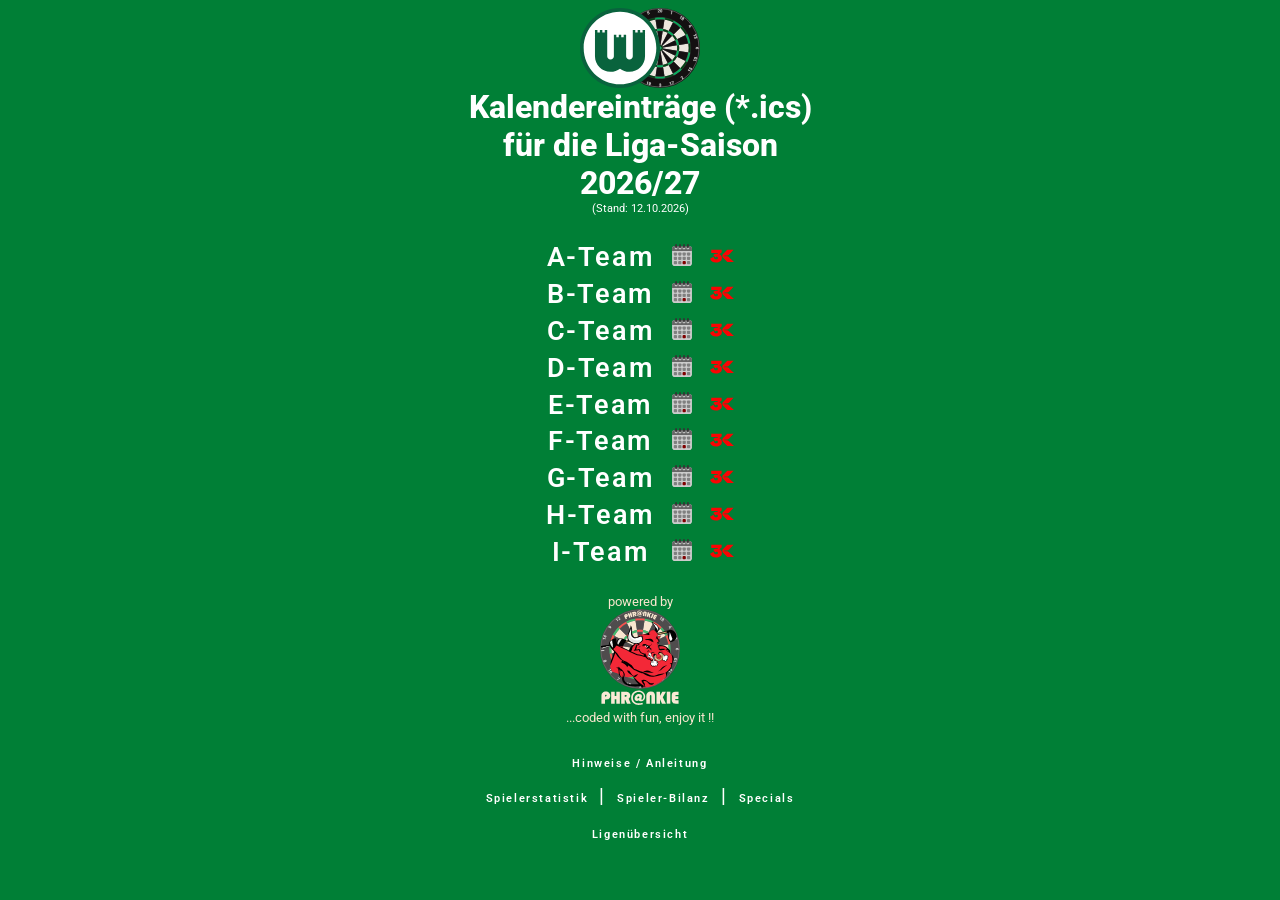
==== calendars.html @ e675faec "Add files via upload" ====
<!DOCTYPE html>
<html lang="de">
<head>
    <meta http-equiv="content-type" content="text/html; charset=UTF-8">
	<meta http-equiv="Cache-Control" content="no-cache, no-store, must-revalidate">
	<meta http-equiv="Pragma" content="no-cache">
	<meta http-equiv="Expires" content="0">
    <meta name="viewport" content="width=device-width, initial-scale=1.0">
    <title>Kalendereintr&auml;ge (*.ics)</title>
	<link href="https://fonts.googleapis.com/css?family=Roboto" rel="stylesheet">
    <script src="./jscript/s4d.js" type="text/javascript"></script>
    <script src="./jscript/c7s.js" type="text/javascript"></script>
</head>
<body style="background-color: #007F36;">
	<div class="flex-container">
		<div id="vfl_wob_dart_logo_container" class="flex-container"></div>
		<div class="flex-container"><span class="header">Kalendereintr&auml;ge (*.ics)</span></div>
		<div class="flex-container"><span class="header">f&uuml;r die Liga-Saison</span></div>
		<div class="flex-container"><span class="header">2026/27</span></div>
		<div class="flex-container"><span class="status">(Stand: 12.10.2026)</span></div>
		<div class="flex-container" style="height: 1.5rem;"></div>
		<table>
			<tbody>
				<tr>
					<td><a href="./ics/A-Team_2026-27.ics" download>A-Team</a></td>
					<td><a href="./ics/A-Team_2026-27.ics" download><span class="calendar_icon" /></a></td>
					<td><a href="https://2k-dart-software.com/frontend/events/10/event/1707/phase/2408/group/0" target="_blank"><span class="_3k_icon" /></a></td>
				</tr>
				<tr>
					<td><a href="./ics/B-Team_2026-27.ics" download>B-Team</a></td>
					<td><a href="./ics/B-Team_2026-27.ics" download><span class="calendar_icon" /></a></td>
					<td><a href="https://2k-dart-software.com/frontend/events/10/event/1310/phase/1981/group/0" target="_blank"><span class="_3k_icon" /></a></td>
				</tr>
				<tr>
					<td><a href="./ics/C-Team_2026-27.ics" download>C-Team</a></td>
					<td><a href="./ics/C-Team_2026-27.ics" download><span class="calendar_icon" /></a></td>
					<td><a href="https://2k-dart-software.com/frontend/events/10/event/1324/phase/1995/group/0" target="_blank"><span class="_3k_icon" /></a></td>
				</tr>
				<tr>
					<td><a href="./ics/D-Team_2026-27.ics" download>D-Team</a></td>
					<td><a href="./ics/D-Team_2026-27.ics" download><span class="calendar_icon" /></a></td>
					<td><a href="https://2k-dart-software.com/frontend/events/10/event/1335/phase/2006/group/0" target="_blank"><span class="_3k_icon" /></a></td>
				</tr>
				<tr>
					<td><a href="./ics/E-Team_2026-27.ics" download>E-Team</a></td>
					<td><a href="./ics/E-Team_2026-27.ics" download><span class="calendar_icon" /></a></td>
					<td><a href="https://2k-dart-software.com/frontend/events/10/event/1336/phase/2007/group/0" target="_blank"><span class="_3k_icon" /></a></td>
				</tr>
				<tr>
					<td><a href="./ics/F-Team_2026-27.ics" download>F-Team</a></td>
					<td><a href="./ics/F-Team_2026-27.ics" download><span class="calendar_icon" /></a></td>
					<td><a href="https://2k-dart-software.com/frontend/events/10/event/1343/phase/2014/group/0" target="_blank"><span class="_3k_icon" /></a></td>
				</tr>
				<tr>
					<td><a href="./ics/G-Team_2026-27.ics" download>G-Team</a></td>
					<td><a href="./ics/G-Team_2026-27.ics" download><span class="calendar_icon" /></a></td>
					<td><a href="https://2k-dart-software.com/frontend/events/10/event/1349/phase/2020/group/0" target="_blank"><span class="_3k_icon" /></a></td>
				</tr>
				<tr>
					<td><a href="./ics/H-Team_2026-27.ics" download>H-Team</a></td>
					<td><a href="./ics/H-Team_2026-27.ics" download><span class="calendar_icon" /></a></td>
					<td><a href="https://2k-dart-software.com/frontend/events/10/event/1478/phase/2185/group/0" target="_blank"><span class="_3k_icon" /></a></td>
				</tr>
				<tr>
					<td><a href="./ics/I-Team_2026-27.ics" download>I-Team</a></td>
					<td><a href="./ics/I-Team_2026-27.ics" download><span class="calendar_icon" /></a></td>
					<td><a href="https://2k-dart-software.com/frontend/events/10/event/1344/phase/2015/group/0" target="_blank"><span class="_3k_icon" /></a></td>
				</tr>
			</tbody>
		</table>
		<div class="flex-container" style="height: 1.5rem;"></div>
		<div id="phrankie_container" class="flex-container"></div>
		<div class="flex-container" style="height: 1.5rem;"></div>
		<div class="flex-container"><span class="link"><a class="help" href="./help.pdf" target="_blank">&nbsp;Hinweise / Anleitung&nbsp;</a></span></div>
		<div class="flex-container" style="height: 0.8rem;"></div>
		<div class="flex-container"><span class="link"><a class="help" href="./statistics.html" target="_self">&nbsp;Spielerstatistik&nbsp;</a> | <a class="help" href="./results.html" target="_self">&nbsp;Spieler-Bilanz&nbsp;</a> | <a class="help" href="./specials.html" target="_self">&nbsp;Specials&nbsp;</a></span></div>
		<div class="flex-container" style="height: 0.8rem;"></div>
		<div class="flex-container"><span class="link"><a class="help" href="https://vfldart.my.canva.site/ligauebersicht" target="_blank">&nbsp;Ligen&uuml;bersicht&nbsp;</a></span></div>
		<div class="flex-container" style="height: 2rem;"></div>
	</div>
</body>
</html>
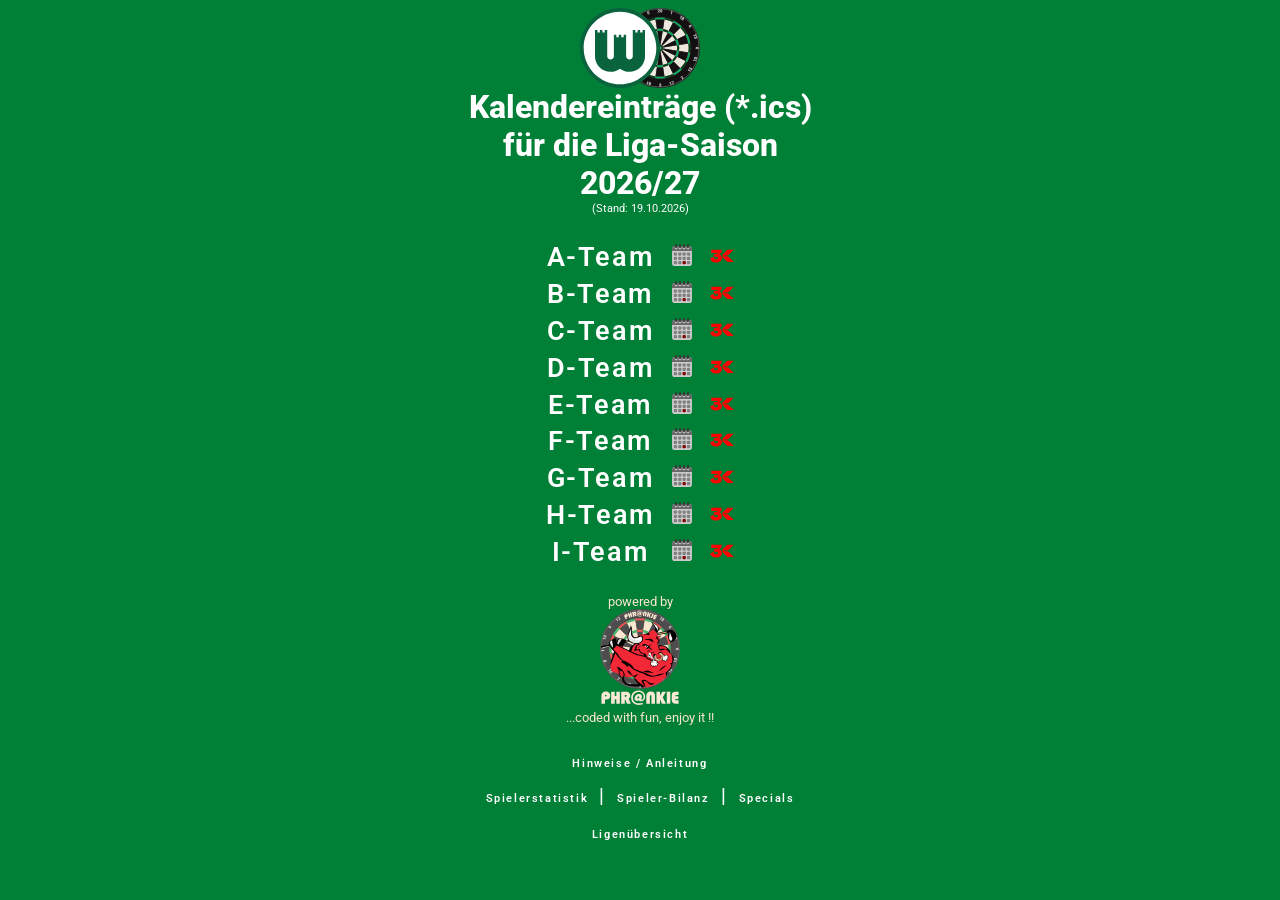
==== commit a72100e2: "Add files via upload" ====
--- a/calendars.html
+++ b/calendars.html
@@ -17,7 +17,7 @@
 		<div class="flex-container"><span class="header">Kalendereintr&auml;ge (*.ics)</span></div>
 		<div class="flex-container"><span class="header">f&uuml;r die Liga-Saison</span></div>
 		<div class="flex-container"><span class="header">2026/27</span></div>
-		<div class="flex-container"><span class="status">(Stand: 12.10.2026)</span></div>
+		<div class="flex-container"><span class="status">(Stand: 19.10.2026)</span></div>
 		<div class="flex-container" style="height: 1.5rem;"></div>
 		<table>
 			<tbody>
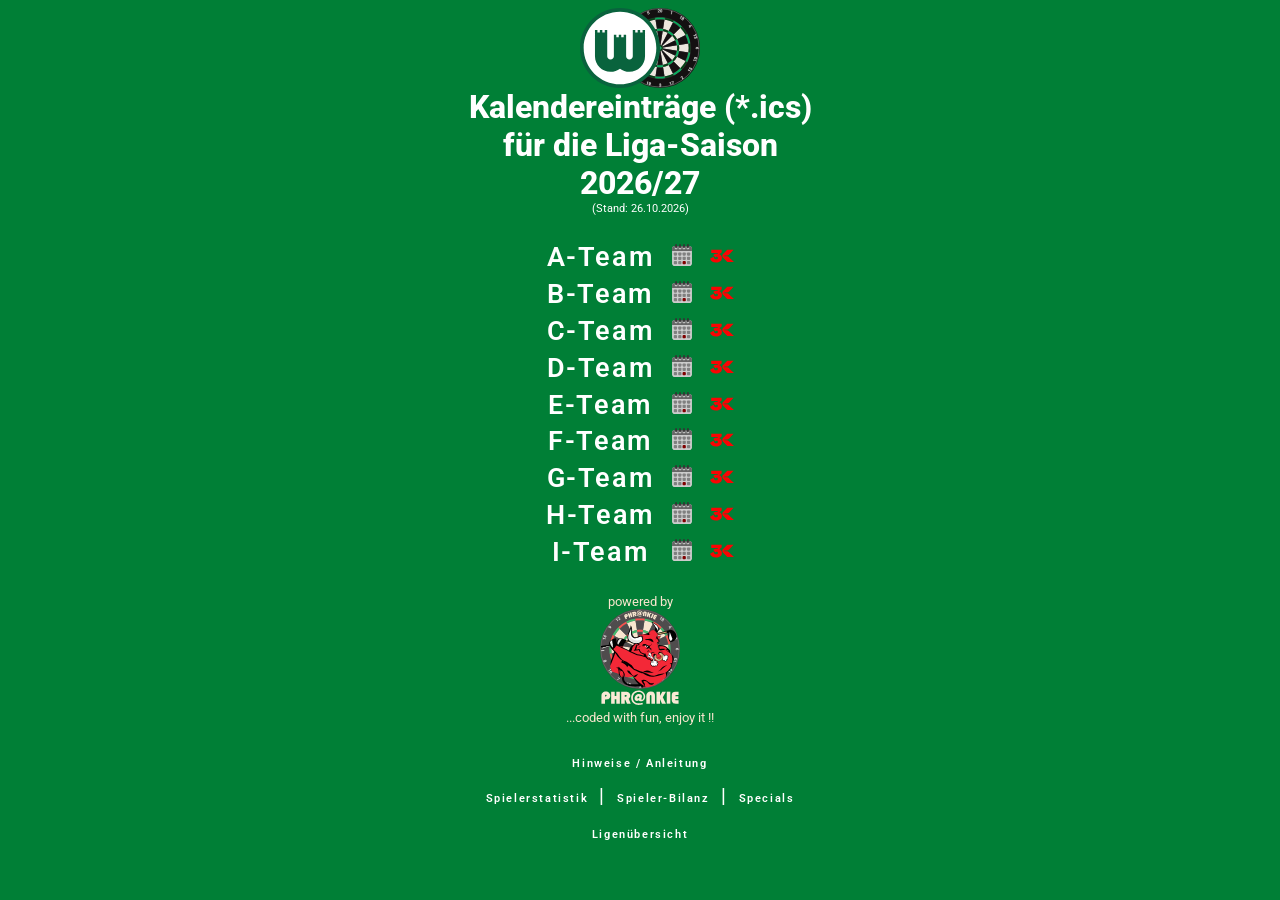
==== commit 7d0893f0: "Add files via upload" ====
--- a/calendars.html
+++ b/calendars.html
@@ -17,7 +17,7 @@
 		<div class="flex-container"><span class="header">Kalendereintr&auml;ge (*.ics)</span></div>
 		<div class="flex-container"><span class="header">f&uuml;r die Liga-Saison</span></div>
 		<div class="flex-container"><span class="header">2026/27</span></div>
-		<div class="flex-container"><span class="status">(Stand: 19.10.2026)</span></div>
+		<div class="flex-container"><span class="status">(Stand: 26.10.2026)</span></div>
 		<div class="flex-container" style="height: 1.5rem;"></div>
 		<table>
 			<tbody>
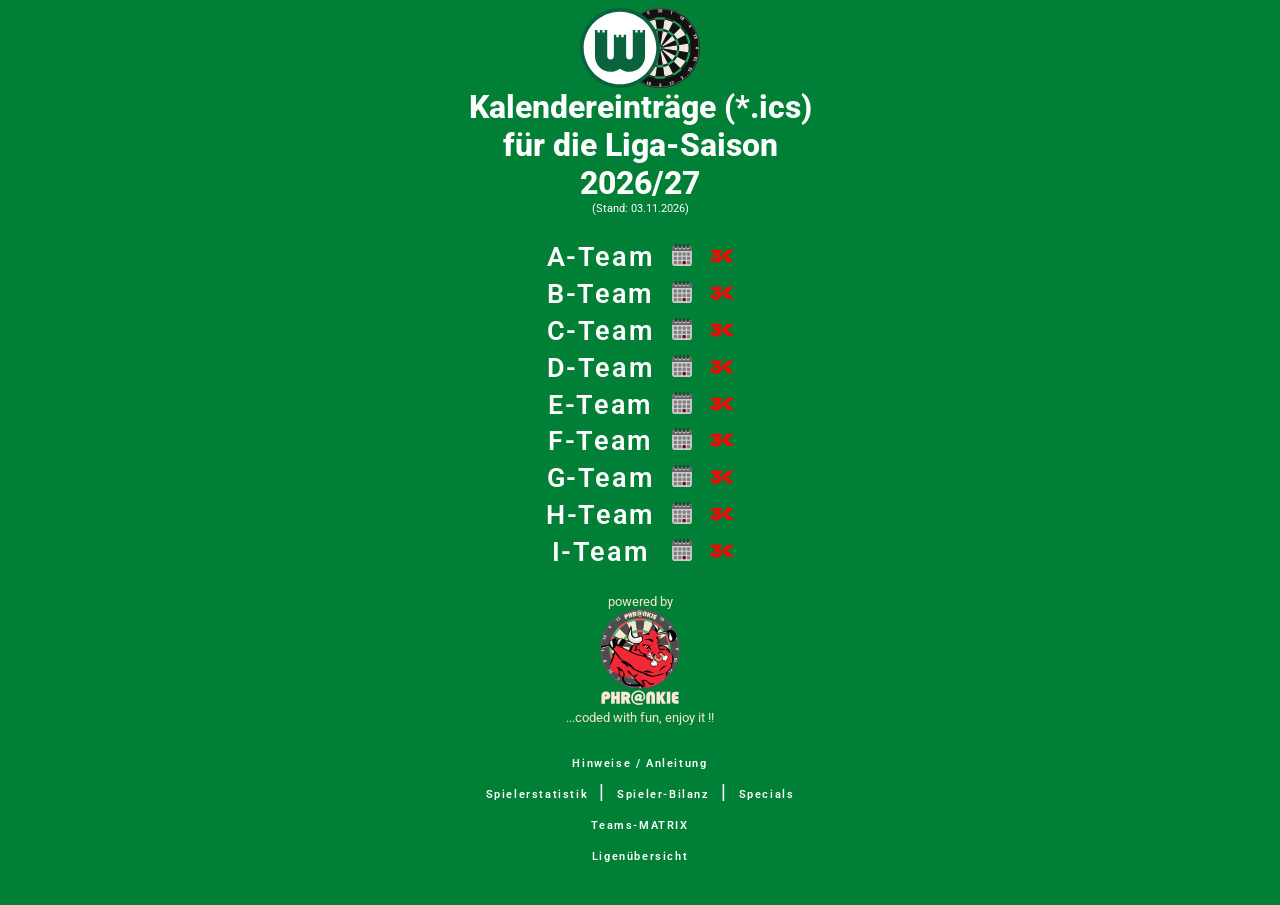
==== commit 0a68b3d2: "Add files via upload" ====
--- a/calendars.html
+++ b/calendars.html
@@ -17,7 +17,7 @@
 		<div class="flex-container"><span class="header">Kalendereintr&auml;ge (*.ics)</span></div>
 		<div class="flex-container"><span class="header">f&uuml;r die Liga-Saison</span></div>
 		<div class="flex-container"><span class="header">2026/27</span></div>
-		<div class="flex-container"><span class="status">(Stand: 26.10.2026)</span></div>
+		<div class="flex-container"><span class="status">(Stand: 03.11.2026)</span></div>
 		<div class="flex-container" style="height: 1.5rem;"></div>
 		<table>
 			<tbody>
@@ -72,9 +72,11 @@
 		<div id="phrankie_container" class="flex-container"></div>
 		<div class="flex-container" style="height: 1.5rem;"></div>
 		<div class="flex-container"><span class="link"><a class="help" href="./help.pdf" target="_blank">&nbsp;Hinweise / Anleitung&nbsp;</a></span></div>
-		<div class="flex-container" style="height: 0.8rem;"></div>
+		<div class="flex-container" style="height: 0.5rem;"></div>
 		<div class="flex-container"><span class="link"><a class="help" href="./statistics.html" target="_self">&nbsp;Spielerstatistik&nbsp;</a> | <a class="help" href="./results.html" target="_self">&nbsp;Spieler-Bilanz&nbsp;</a> | <a class="help" href="./specials.html" target="_self">&nbsp;Specials&nbsp;</a></span></div>
-		<div class="flex-container" style="height: 0.8rem;"></div>
+		<div class="flex-container" style="height: 0.5rem;"></div>
+		<div class="flex-container"><span class="link"><a class="help" href="./matrix.html" target="_self">&nbsp;Teams-MATRIX&nbsp;</a></span></div>
+		<div class="flex-container" style="height: 0.5rem;"></div>
 		<div class="flex-container"><span class="link"><a class="help" href="https://vfldart.my.canva.site/ligauebersicht" target="_blank">&nbsp;Ligen&uuml;bersicht&nbsp;</a></span></div>
 		<div class="flex-container" style="height: 2rem;"></div>
 	</div>
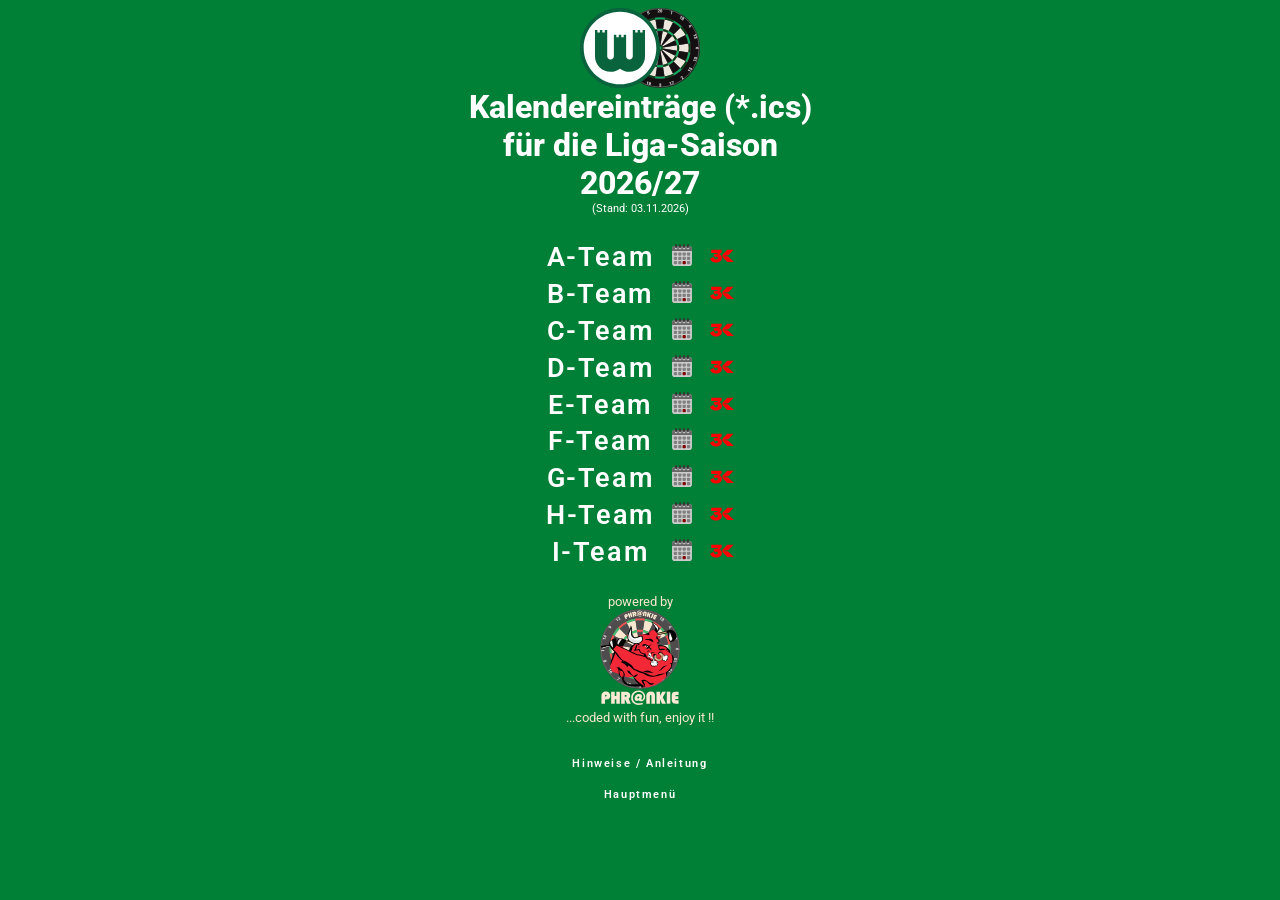
==== commit 0570453f: "Add files via upload" ====
--- a/calendars.html
+++ b/calendars.html
@@ -73,12 +73,14 @@
 		<div class="flex-container" style="height: 1.5rem;"></div>
 		<div class="flex-container"><span class="link"><a class="help" href="./help.pdf" target="_blank">&nbsp;Hinweise / Anleitung&nbsp;</a></span></div>
 		<div class="flex-container" style="height: 0.5rem;"></div>
-		<div class="flex-container"><span class="link"><a class="help" href="./statistics.html" target="_self">&nbsp;Spielerstatistik&nbsp;</a> | <a class="help" href="./results.html" target="_self">&nbsp;Spieler-Bilanz&nbsp;</a> | <a class="help" href="./specials.html" target="_self">&nbsp;Specials&nbsp;</a></span></div>
+		<!-- <div class="flex-container"><span class="link"><a class="help" href="./statistics.html" target="_self">&nbsp;Spielerstatistik&nbsp;</a> | <a class="help" href="./results.html" target="_self">&nbsp;Spieler-Bilanz&nbsp;</a> | <a class="help" href="./specials.html" target="_self">&nbsp;Specials&nbsp;</a></span></div> -->
+		<!-- <div class="flex-container" style="height: 0.5rem;"></div> -->
+		<!-- <div class="flex-container"><span class="link"><a class="help" href="./matrix.html" target="_self">&nbsp;Teams-MATRIX&nbsp;</a></span></div> -->
+		<!-- <div class="flex-container" style="height: 0.5rem;"></div> -->
+		<div class="flex-container"><span class="link"><a class="help" href="./index.html" target="_self">&nbsp;Hauptmen&uuml;&nbsp;</a></span></div>
 		<div class="flex-container" style="height: 0.5rem;"></div>
-		<div class="flex-container"><span class="link"><a class="help" href="./matrix.html" target="_self">&nbsp;Teams-MATRIX&nbsp;</a></span></div>
-		<div class="flex-container" style="height: 0.5rem;"></div>
-		<div class="flex-container"><span class="link"><a class="help" href="https://vfldart.my.canva.site/ligauebersicht" target="_blank">&nbsp;Ligen&uuml;bersicht&nbsp;</a></span></div>
-		<div class="flex-container" style="height: 2rem;"></div>
+		<!-- <div class="flex-container"><span class="link"><a class="help" href="https://vfldart.my.canva.site/ligauebersicht" target="_blank">&nbsp;Ligen&uuml;bersicht&nbsp;</a></span></div> -->
+		<!-- <div class="flex-container" style="height: 2rem;"></div> -->
 	</div>
 </body>
 </html>
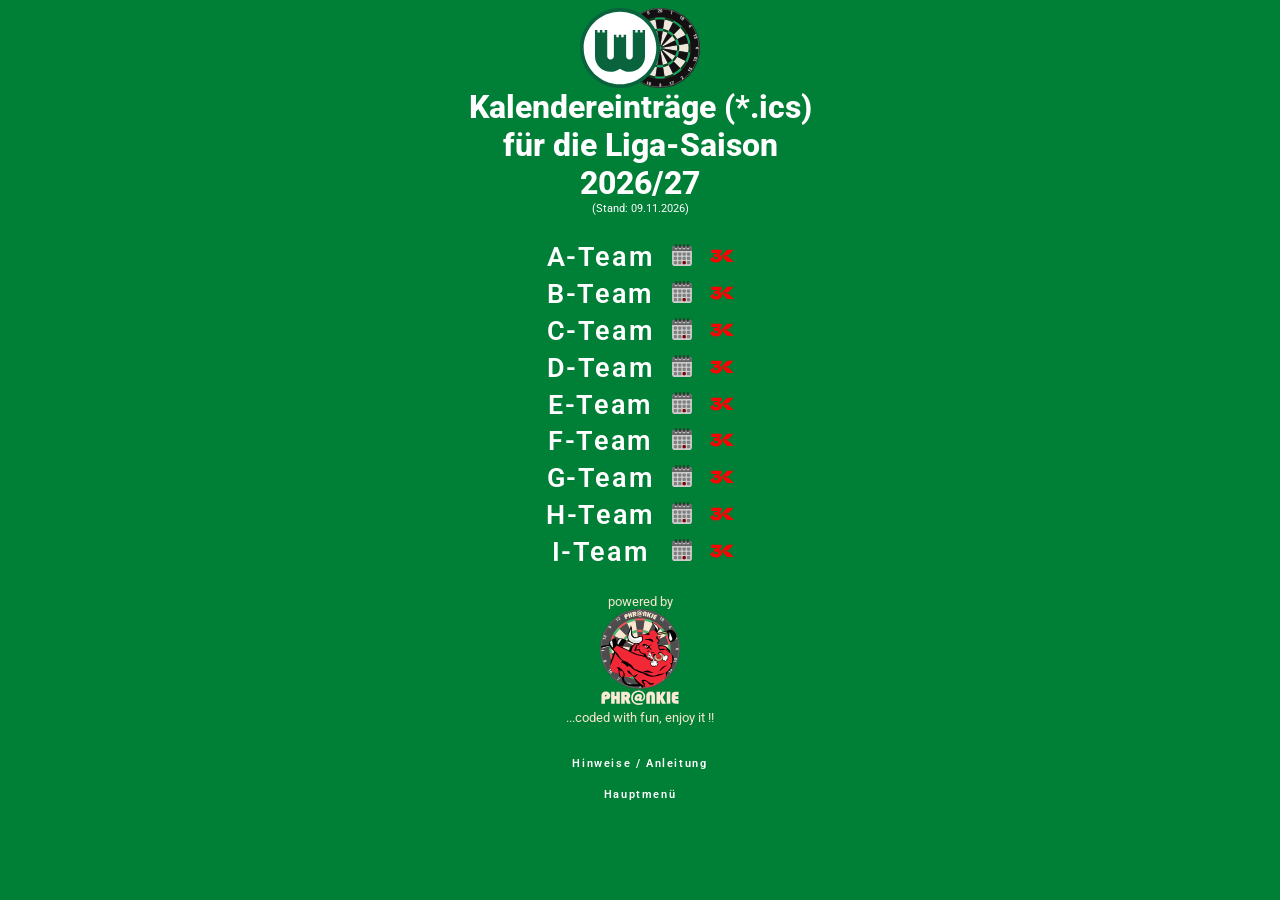
==== commit 9e2ab8a9: "Add files via upload" ====
--- a/calendars.html
+++ b/calendars.html
@@ -17,7 +17,7 @@
 		<div class="flex-container"><span class="header">Kalendereintr&auml;ge (*.ics)</span></div>
 		<div class="flex-container"><span class="header">f&uuml;r die Liga-Saison</span></div>
 		<div class="flex-container"><span class="header">2026/27</span></div>
-		<div class="flex-container"><span class="status">(Stand: 03.11.2026)</span></div>
+		<div class="flex-container"><span class="status">(Stand: 09.11.2026)</span></div>
 		<div class="flex-container" style="height: 1.5rem;"></div>
 		<table>
 			<tbody>
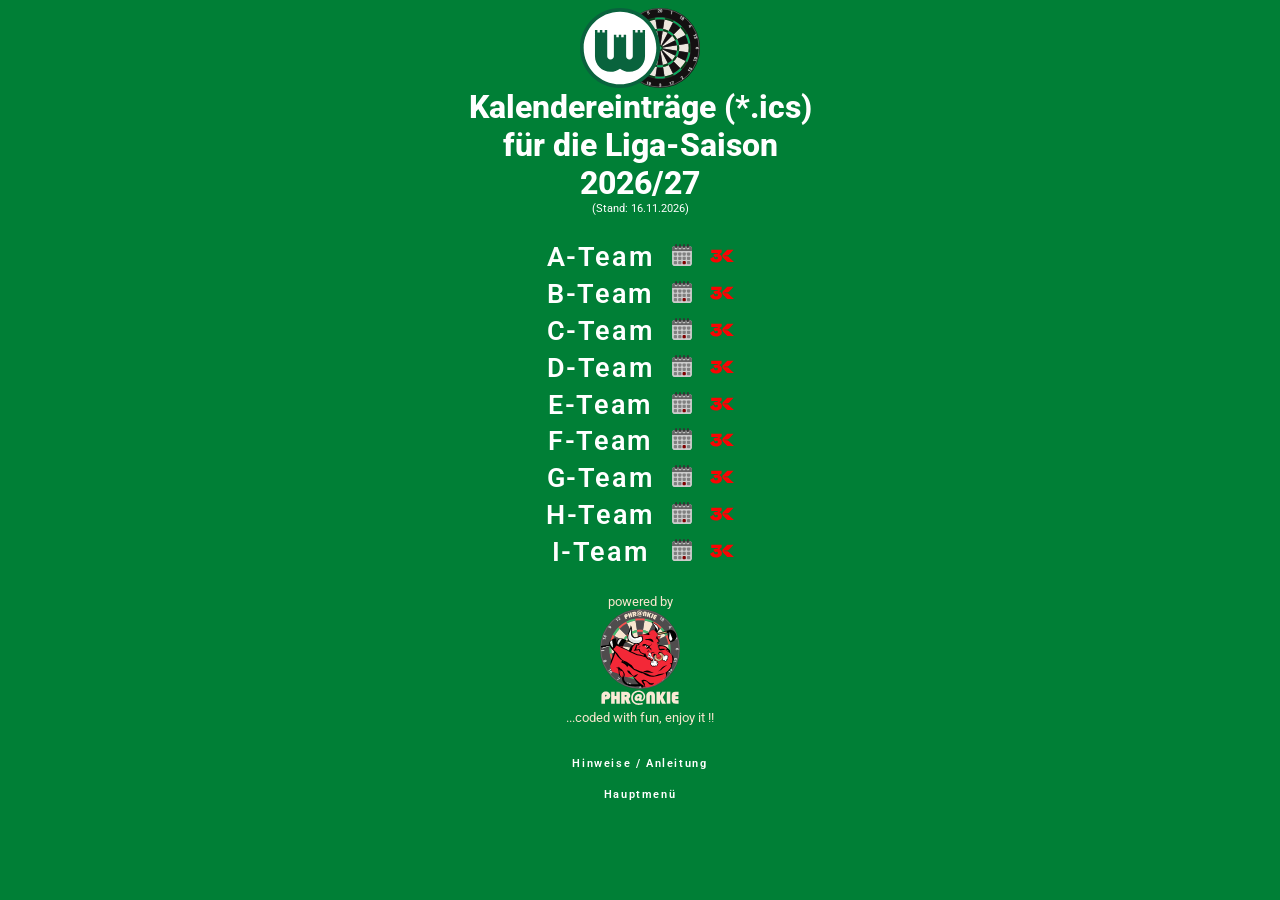
==== commit c8cc6587: "Add files via upload" ====
--- a/calendars.html
+++ b/calendars.html
@@ -17,7 +17,7 @@
 		<div class="flex-container"><span class="header">Kalendereintr&auml;ge (*.ics)</span></div>
 		<div class="flex-container"><span class="header">f&uuml;r die Liga-Saison</span></div>
 		<div class="flex-container"><span class="header">2026/27</span></div>
-		<div class="flex-container"><span class="status">(Stand: 09.11.2026)</span></div>
+		<div class="flex-container"><span class="status">(Stand: 16.11.2026)</span></div>
 		<div class="flex-container" style="height: 1.5rem;"></div>
 		<table>
 			<tbody>
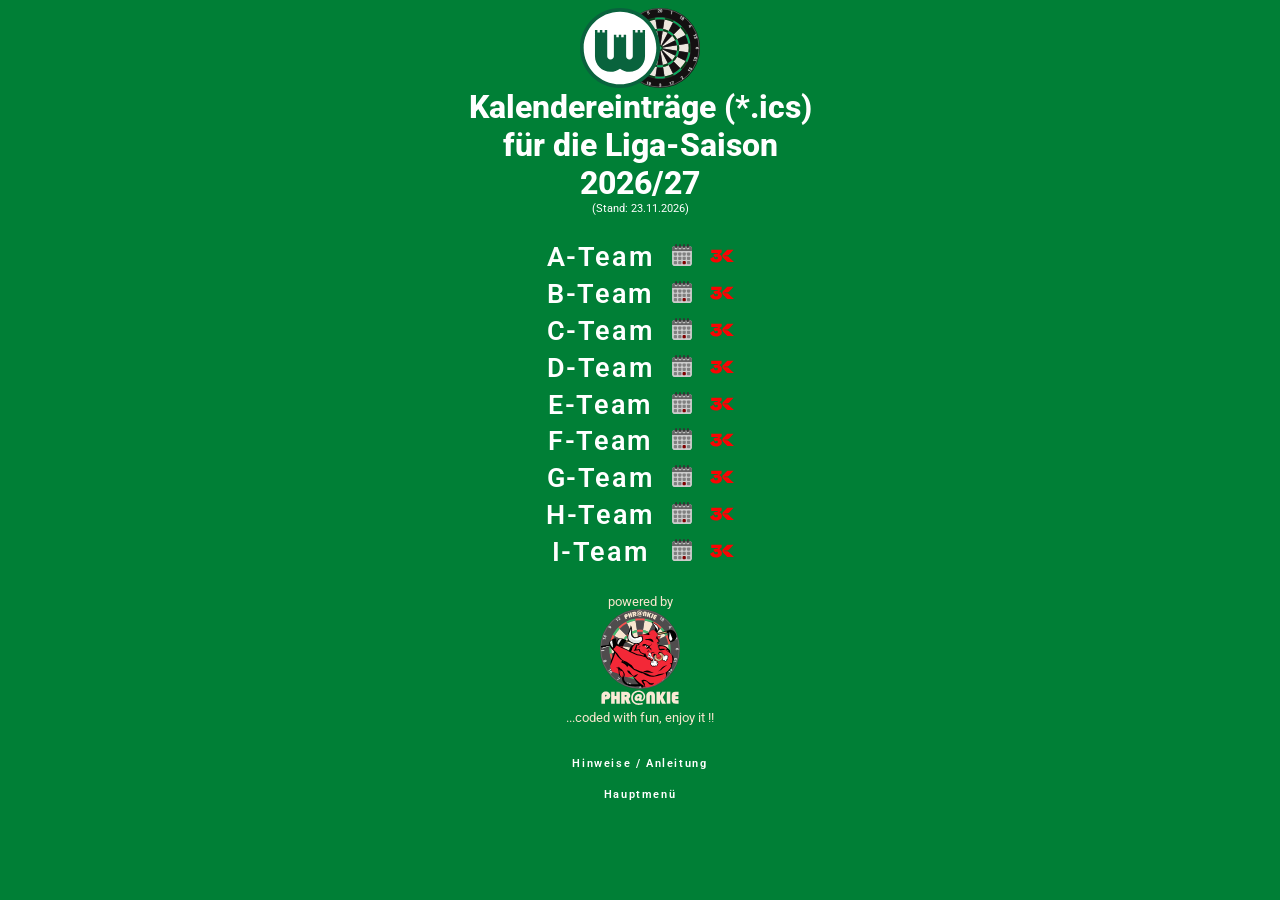
==== commit 474d2e7a: "Add files via upload" ====
--- a/calendars.html
+++ b/calendars.html
@@ -17,7 +17,7 @@
 		<div class="flex-container"><span class="header">Kalendereintr&auml;ge (*.ics)</span></div>
 		<div class="flex-container"><span class="header">f&uuml;r die Liga-Saison</span></div>
 		<div class="flex-container"><span class="header">2026/27</span></div>
-		<div class="flex-container"><span class="status">(Stand: 16.11.2026)</span></div>
+		<div class="flex-container"><span class="status">(Stand: 23.11.2026)</span></div>
 		<div class="flex-container" style="height: 1.5rem;"></div>
 		<table>
 			<tbody>
